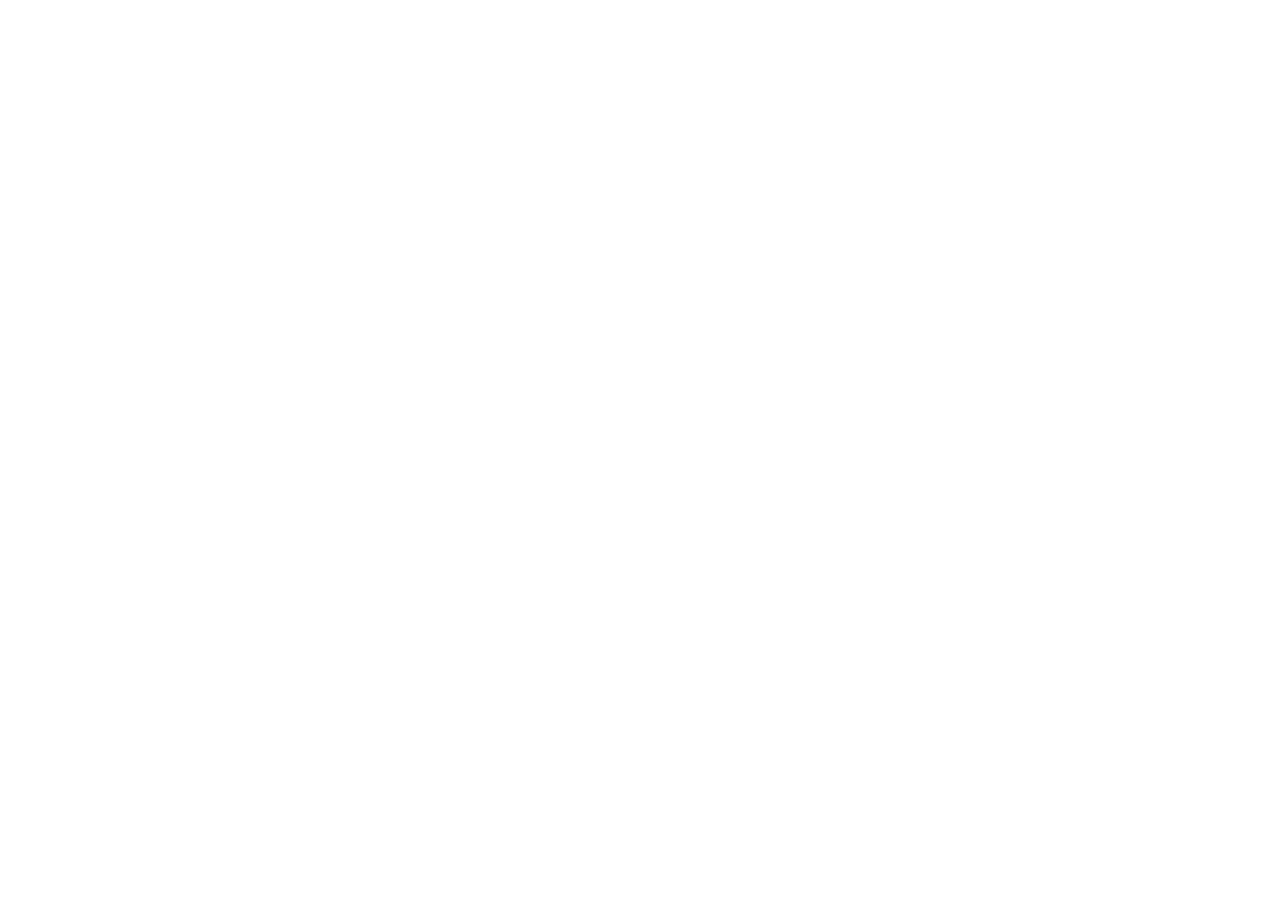
==== module2-solution/index.html @ 34556977 "first commit." ====
<!DOCTYPE html>
<html lang="en">
<head>
    <meta charset="UTF-8">
    <meta http-equiv="X-UA-Compatible" content="IE=edge">
    <meta name="viewport" content="width=device-width, initial-scale=1.0">
    <title>Module 2 Coding Assignment</title>
    <link rel="stylesheet" href="css/style.css">
</head>
<body>
    
</body>
</html>
---- module2-solution/css/style.css ----
*{
    margin: 0;
    padding: 0;
    box-sizing: border-box;
}
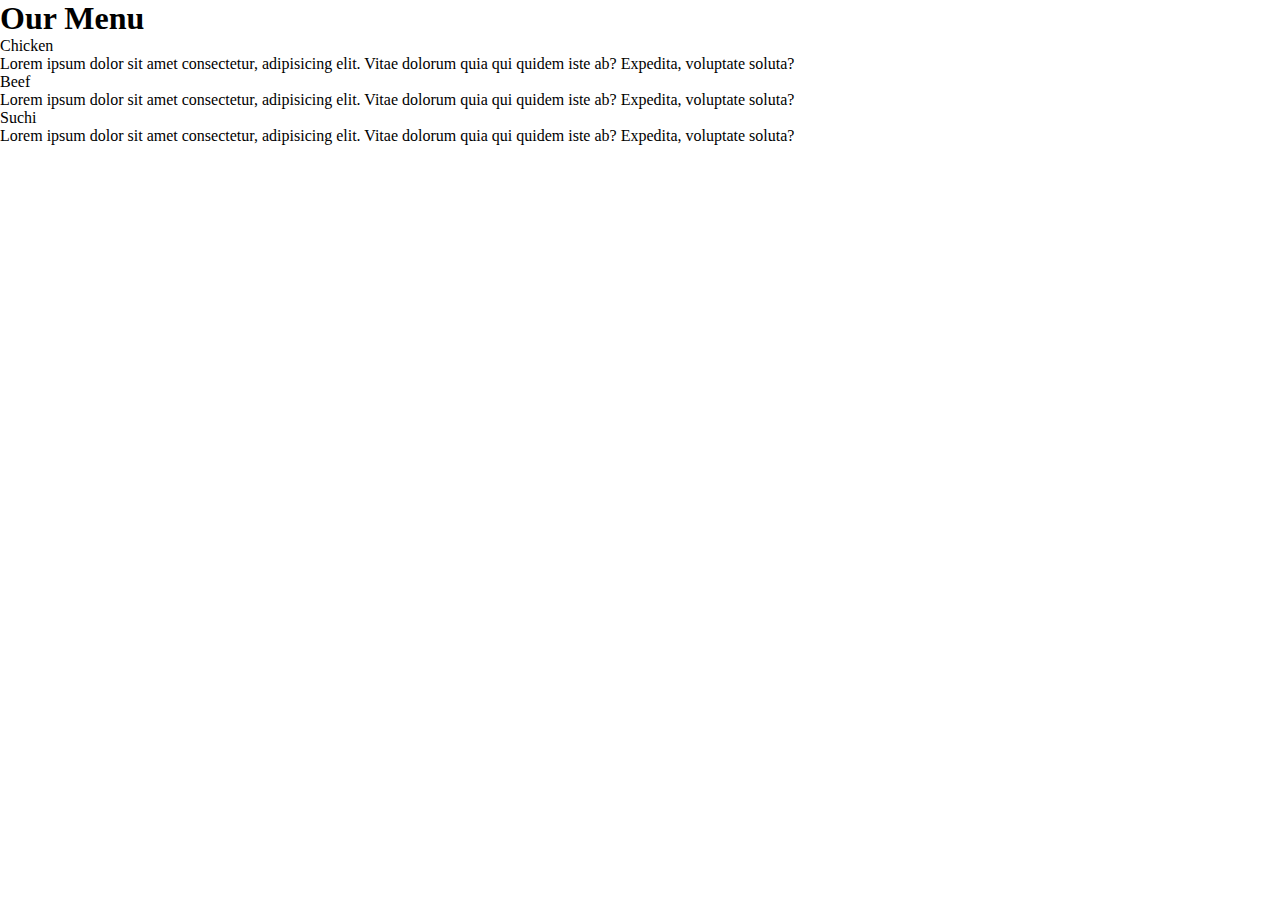
==== commit c987179a: "add sectins." ====
--- a/module2-solution/index.html
+++ b/module2-solution/index.html
@@ -8,6 +8,18 @@
     <link rel="stylesheet" href="css/style.css">
 </head>
 <body>
-    
+    <h1>Our Menu</h1>
+    <section>
+        <div>Chicken</div>
+        <p>Lorem ipsum dolor sit amet consectetur, adipisicing elit. Vitae dolorum quia qui quidem iste ab? Expedita, voluptate soluta?</p>
+    </section>
+    <section>
+        <div>Beef</div>
+        <p>Lorem ipsum dolor sit amet consectetur, adipisicing elit. Vitae dolorum quia qui quidem iste ab? Expedita, voluptate soluta?</p>
+    </section>
+    <section>
+        <div>Suchi</div>
+        <p>Lorem ipsum dolor sit amet consectetur, adipisicing elit. Vitae dolorum quia qui quidem iste ab? Expedita, voluptate soluta?</p>
+    </section>
 </body>
 </html>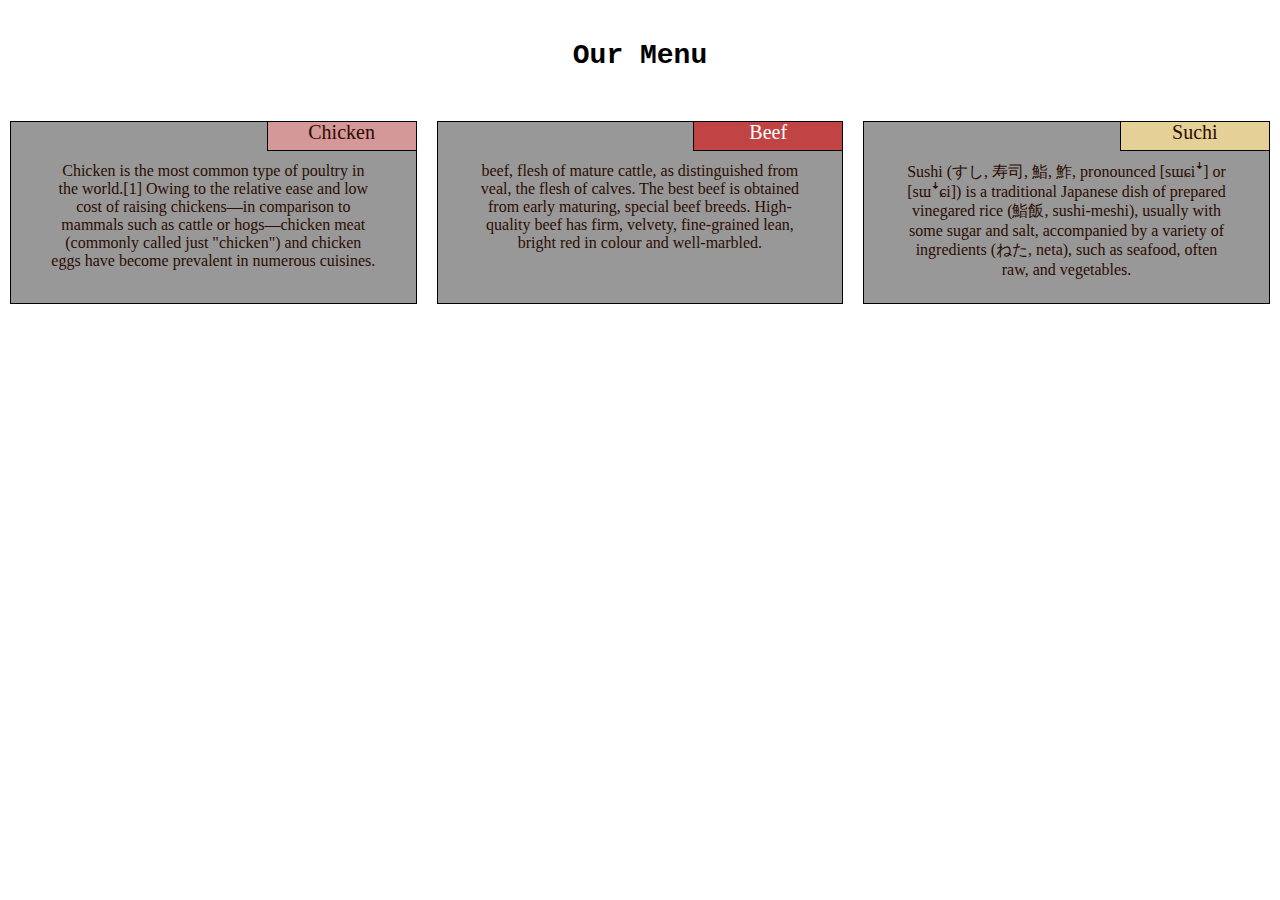
==== commit 861ba907: "added some styles." ====
--- a/module2-solution/index.html
+++ b/module2-solution/index.html
@@ -9,17 +9,17 @@
 </head>
 <body>
     <h1>Our Menu</h1>
-    <section>
-        <div>Chicken</div>
-        <p>Lorem ipsum dolor sit amet consectetur, adipisicing elit. Vitae dolorum quia qui quidem iste ab? Expedita, voluptate soluta?</p>
+    <section class="col-lg-4 col-md-6 col-sm">
+        <p class="title chickenC">Chicken</p>
+        <p>Chicken is the most common type of poultry in the world.[1] Owing to the relative ease and low cost of raising chickens—in comparison to mammals such as cattle or hogs—chicken meat (commonly called just "chicken") and chicken eggs have become prevalent in numerous cuisines.</p>
     </section>
-    <section>
-        <div>Beef</div>
-        <p>Lorem ipsum dolor sit amet consectetur, adipisicing elit. Vitae dolorum quia qui quidem iste ab? Expedita, voluptate soluta?</p>
+    <section class="col-lg-4 col-md-6 col-sm">
+        <p class="title beefC">Beef</p>
+        <p>beef, flesh of mature cattle, as distinguished from veal, the flesh of calves. The best beef is obtained from early maturing, special beef breeds. High-quality beef has firm, velvety, fine-grained lean, bright red in colour and well-marbled.</p>
     </section>
-    <section>
-        <div>Suchi</div>
-        <p>Lorem ipsum dolor sit amet consectetur, adipisicing elit. Vitae dolorum quia qui quidem iste ab? Expedita, voluptate soluta?</p>
+    <section class="col-lg-4 col-md-12 col-sm">
+        <p class="title sushiC">Suchi</p>
+        <p>Sushi (すし, 寿司, 鮨, 鮓, pronounced [sɯɕiꜜ] or [sɯꜜɕi]) is a traditional Japanese dish of prepared vinegared rice (鮨飯, sushi-meshi), usually with some sugar and salt, accompanied by a variety of ingredients (ねた, neta), such as seafood, often raw, and vegetables.</p>
     </section>
 </body>
 </html>--- a/module2-solution/css/style.css
+++ b/module2-solution/css/style.css
@@ -1,5 +1,183 @@
-*{
-    margin: 0;
-    padding: 0;
-    box-sizing: border-box;
+* {
+  margin: 0;
+  padding: 0;
+  box-sizing: border-box;
 }
+body {
+  font-family:  "Times New Roman" , sans-serif;
+  font-size: 16px;
+}
+h1 {
+  text-align: center;
+  margin: 40px;
+  font-size: 175%;
+  font-family: Courier;
+}
+p {
+  border: 1px solid black;
+  background-color: #989899;
+  height: 150px;
+  margin: 10px;
+  color: #2c0c00;
+  text-align: left;
+  overflow: hidden;
+  padding: 40px 15px 15px 15px;
+}
+
+.chickenC {
+  background-color: #d49899;
+}
+
+.beefC {
+  background-color: #c04443;
+  color: #fff;
+}
+
+.sushiC {
+  background-color: #e5d198;
+}
+
+.title {
+  position: absolute;
+  top: 0px;
+  right: 0px;
+  padding: 3px 0px 0px 0px;
+  width: 150px;
+  height: 30px;
+  text-align: center;
+  font-size: 125%;
+  line-height: 15px;
+}
+
+.row {
+  width: 100%;
+}
+
+@media (min-width: 992px) {
+  .col-lg-1,
+  .col-lg-2,
+  .col-lg-3,
+  .col-lg-4,
+  .col-lg-5,
+  .col-lg-6,
+  .col-lg-7,
+  .col-lg-8,
+  .col-lg-9,
+  .col-lg-10,
+  .col-lg-11,
+  .col-lg-12 {
+    float: left;
+    position: relative;
+  }
+  .col-lg-1 {
+    width: 8.33%;
+  }
+  .col-lg-2 {
+    width: 16.66%;
+  }
+  .col-lg-3 {
+    width: 25%;
+  }
+  .col-lg-4 {
+    width: 33.33%;
+  }
+  .col-lg-5 {
+    width: 41.66%;
+  }
+  .col-lg-6 {
+    width: 50%;
+  }
+  .col-lg-7 {
+    width: 58.33%;
+  }
+  .col-lg-8 {
+    width: 66.66%;
+  }
+  .col-lg-9 {
+    width: 74.99%;
+  }
+  .col-lg-10 {
+    width: 83.33%;
+  }
+  .col-lg-11 {
+    width: 91.66%;
+  }
+  .col-lg-12 {
+    width: 100%;
+  }
+ p{height: 183px;
+  text-align:center;
+  padding: 40px;
+}
+}
+
+@media (min-width: 768px) and (max-width: 991px) {
+  .col-md-1,
+  .col-md-2,
+  .col-md-3,
+  .col-md-4,
+  .col-md-5,
+  .col-md-6,
+  .col-md-7,
+  .col-md-8,
+  .col-md-9,
+  .col-md-10,
+  .col-md-11,
+  .col-md-12 {
+    float: left;
+    position: relative;
+  }
+  .col-md-1 {
+    width: 8.33%;
+  }
+  .col-md-2 {
+    width: 16.66%;
+  }
+  .col-md-3 {
+    width: 25%;
+  }
+  .col-md-4 {
+    width: 33.33%;
+  }
+  .col-md-5 {
+    width: 41.66%;
+  }
+  .col-md-6 {
+    width: 50%;
+  }
+  .col-md-7 {
+    width: 58.33%;
+  }
+  .col-md-8 {
+    width: 66.66%;
+  }
+  .col-md-9 {
+    width: 74.99%;
+  }
+  .col-md-10 {
+    width: 83.33%;
+  }
+  .col-md-11 {
+    width: 91.66%;
+  }
+  .col-md-12 {
+    width: 100%;
+  }
+  h1{
+    margin-bottom: 10px;
+  }
+
+}
+
+@media (max-width: 767px) {
+  .col-sm {
+    float: left;
+    position: relative;
+
+  }
+  h1{
+    margin-bottom: 10px;
+    
+  }
+  
+}
